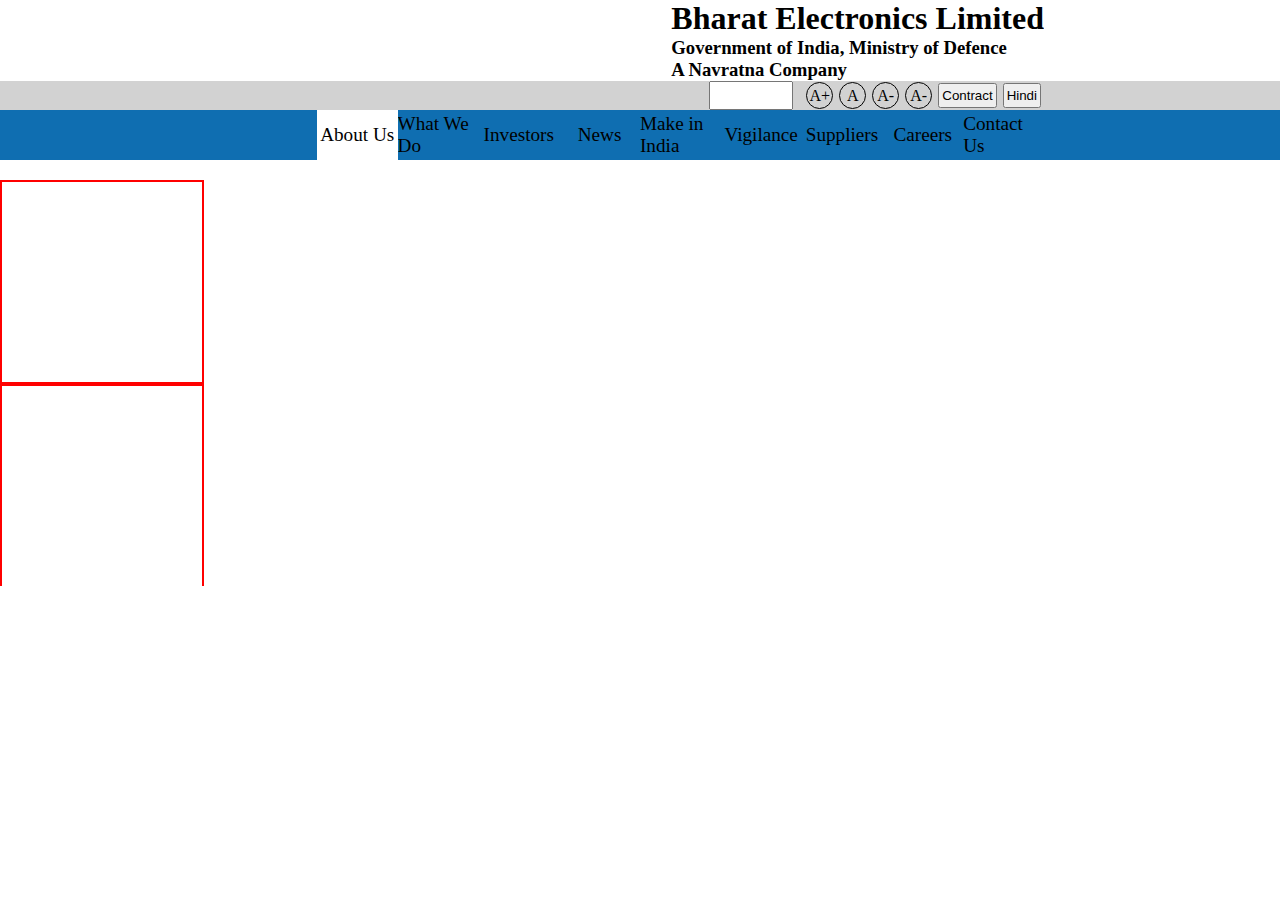
==== index.html @ 429172c1 "Add files via upload" ====
<!DOCTYPE html>
<html lang="en">

<head>
    <meta charset="UTF-8">
    <meta name="viewport" content="width=device-width, initial-scale=1.0">
    <title>Document</title>
    <link rel="stylesheet" href="index.css">
</head>

<body>
    <div class="navbar">
        <div class="nav container">
            <div class="logo">
                <img src="img/bel.jpg" alt="">
            </div>
            <div class="heding">
                <h1>Bharat Electronics Limited</h1>
                <h3>Government of India, Ministry of Defence</h3>
                <h3>A Navratna Company</h3>
            </div>
        </div>


        <div class="mid-nav">
            <div class="container">
                <div class="mid-nav-item">
                    <img src="icons/search.png" alt="">
                    <input type="text" name="" id="">
                    <div><span>A+</span></div>
                    <div><span>A</span></div>
                    <div><span>A-</span></div>
                    <div><span>A-</span></div>
                    <button>Contract</button>
                    <button>Hindi</button>
                </div>
            </div>
        </div>

        <div class="menu-item">
            <img class="menu" id="menu" src="icons/menu.png" alt="">
            <div class="container">
                <div class="nav-item">
                    <li class=""><img class='home' src="img/belhome.png" alt=""></li>
                    <li class="active">About Us </li>
                    <li class="">What We Do </li>
                    <li class="">Investors </li>
                    <li class="">News </li>
                    <li class="">Make in India </li>
                    <li class="">Vigilance </li>
                    <li class="">Suppliers </li>
                    <li class="">Careers </li>
                    <li >Contact Us </li>
                </div>
            </div>
        </div>
    </div>



    <div class="side-nav hide" id="toggle">
        <div class="logo">
            <img src="img/bel.jpg" alt="">
            <img id="close" src="icons/menu-close.png" alt="">
        </div>
        <div class="menu-bar">
            <li>About us</li>
            <li>What We do</li>
            <li>Investors</li>
            <li>News</li>
            <li>Make in India</li>
            <li>Vigilance</li>
            <li>suppliers</li>
            <li>Careers</li>
            <li>Contact us</li>
        </div>
    </div>









<div class="box"></div>
<div class="box"></div>
<dov class="box"></dov>















    <script src="index.js"></script>

</body>

</html>
---- index.css ----
*{
    margin: 0%;
    padding:0%;
    overflow: hidden;
}
.active{
    background-color: white;
}
.container{
    padding: 0px 236px;
}

.nav{
    display: flex;
    justify-content: space-between;
    align-items: center;
    /* border: 2px solid red; */
    
}
.nav img{
    width: 150px;
}
.nav-item{
    display: flex;
    justify-content: space-between;
    align-items: center;
}
.home{
    width: 40px !important;
}
.nav-item{
/* border: 2px solid red; */
width: 100%;
cursor: pointer;
}
.menu-item{
    /* border: 2px solid red; */
}

.menu-item .menu{
    width: 50px;
    position: absolute;
    left: 150px;
}

.menu-item .container{
    /* border: 2px solid red; */
    /* width: 100%; */
}

.nav-item li{
    font-size: 1.2rem;
    list-style: none;
    width: 119px;
    display: flex;
    justify-content: center;
    align-items: center;
    height: 50px;

    
}
 
li:nth-child(n+1) img{
    width: 20px;
}

.menu-item{
    background-color: #0f6eb1;
    height: 50px;
    display: flex;
    justify-content: center;
    align-items: center;
}

.mid-nav-item {
    /* border: 2px solid red; */
    display: flex;
    justify-content: flex-end;
    align-items: center;
}


.mid-nav-item div{
    width: 25px;
    height: 25px;
    border: 1px solid black;
    border-radius: 50%;
   display: flex;
   justify-content: center;
   align-items: center;
    margin: 0 3px;

}
.mid-nav-item img{
    width: 25px;
}
.mid-nav-item input{
    height: 25px;
    width: 80px;
    margin: 0px 10px;
}
.mid-nav-item button{
    height: 25px;
    margin: 0px 3px;
    padding: 1px 2px;
    
}
.mid-nav{
    background-color:  #d2d2d2;
}

#close{
    cursor: pointer;
}
#menu{
    cursor: pointer;
}

.side-nav{
    position: absolute;
    top: 167px;
    left: 0px;
    border-top: 2px solid black;
    width: 35vw;
    height: 80vh;
    transition: all .3s ease-in-out;
    
}

.side-nav .logo{
    display:flex;
    justify-content: space-between;
    align-items: center;
    /* border-bottom: 2px solid black; */
    background-color: #0f6eb1;
    padding: 10px 0px;
}


.side-nav .logo img:nth-child(1){
    width: 100px;
}
.side-nav .logo img:nth-child(2){
    width: 40px;
}
.side-nav .menu-bar{
    display: flex;
    flex-direction: column;
    justify-content: space-between;
    /* border: 2px solid red; */
    height: 84%;
    overflow-y: scroll;
    padding: 20px 20px;
    background-color: #d2d2d2;
  
    
}
.side-nav .menu-bar li{
    list-style: none;
    font-size: 1.2rem;
    font-weight: bolder;
    font-family: sans-serif;    
}



.hide{
    transform: translateX(-100%);
}
.show{
    transform: translateX(0%);
}



.box{
    height: 200px;
    width: 200px;
    border: 2px solid red;
    position: relative;
    top: 20px;
}
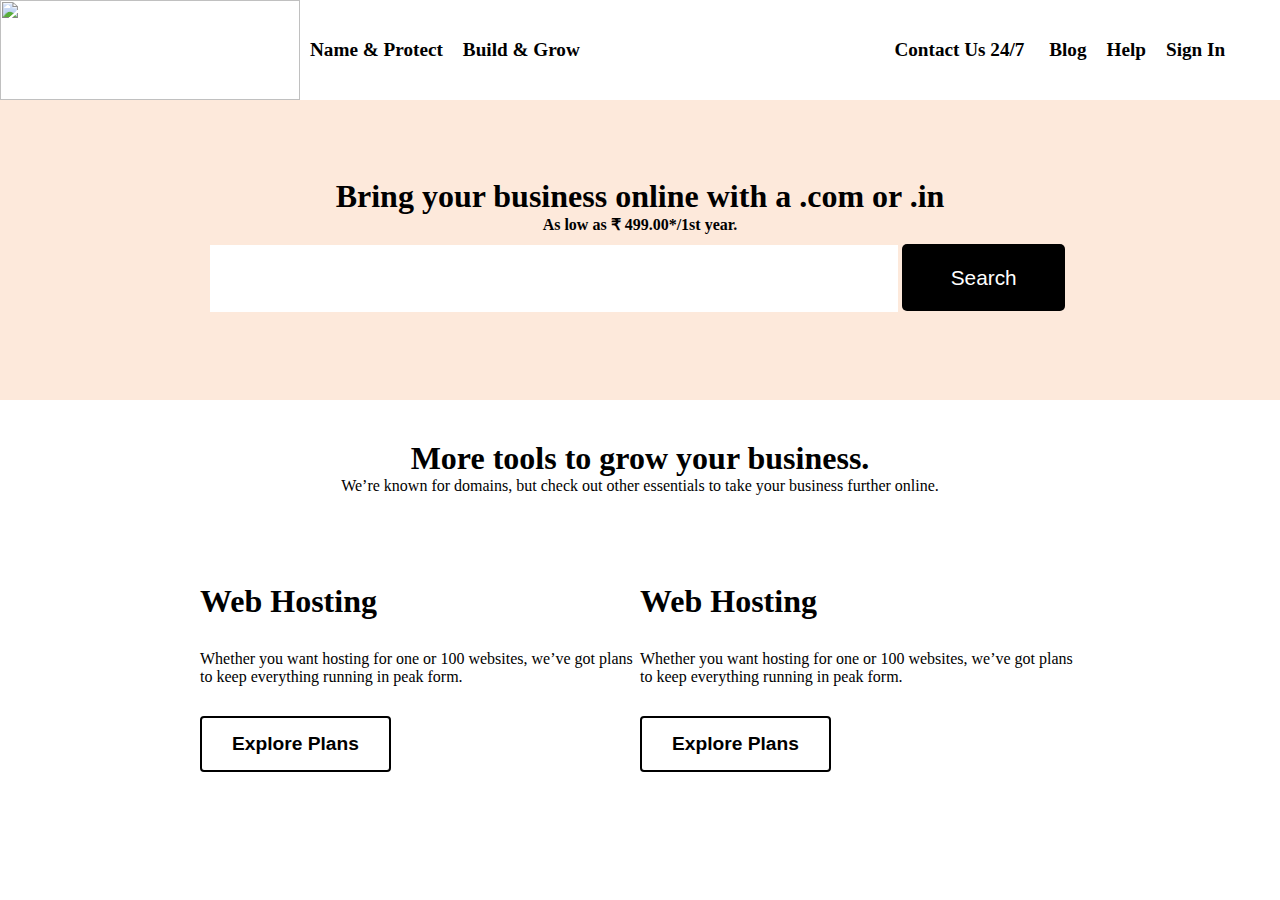
==== commit 530c438d: "Add files via upload" ====
--- a/index.html
+++ b/index.html
@@ -5,52 +5,39 @@
     <meta charset="UTF-8">
     <meta name="viewport" content="width=device-width, initial-scale=1.0">
     <title>Document</title>
+    <link rel="preconnect" href="https://fonts.gstatic.com">
+    <link href="https://fonts.googleapis.com/css2?family=Ubuntu:wght@500&display=swap" rel="stylesheet">
+
     <link rel="stylesheet" href="index.css">
 </head>
 
 <body>
-    <div class="navbar">
-        <div class="nav container">
+    <div class="navigation">
+        <div class="topnav">
             <div class="logo">
-                <img src="img/bel.jpg" alt="">
+                <img src="img/logo.png" alt="">
             </div>
-            <div class="heding">
-                <h1>Bharat Electronics Limited</h1>
-                <h3>Government of India, Ministry of Defence</h3>
-                <h3>A Navratna Company</h3>
+            <div class="nav-item">
+                <li>Name & Protect</li>
+                <li>Build & Grow</li>
+            </div>
+            <div class="auth">
+                <li>Contact Us 24/7 <img src="icons/down.svg" alt=""> </li>
+                <li>Blog</li>
+                <li>Help</li>
+                <li>Sign In <img src="icons/down.svg" alt=""></li>
+                <li><img src="icons/cart.svg" alt=""></li>
             </div>
         </div>
-
-
-        <div class="mid-nav">
+        <div class="bottomnav">
             <div class="container">
-                <div class="mid-nav-item">
-                    <img src="icons/search.png" alt="">
-                    <input type="text" name="" id="">
-                    <div><span>A+</span></div>
-                    <div><span>A</span></div>
-                    <div><span>A-</span></div>
-                    <div><span>A-</span></div>
-                    <button>Contract</button>
-                    <button>Hindi</button>
-                </div>
-            </div>
-        </div>
-
-        <div class="menu-item">
-            <img class="menu" id="menu" src="icons/menu.png" alt="">
-            <div class="container">
-                <div class="nav-item">
-                    <li class=""><img class='home' src="img/belhome.png" alt=""></li>
-                    <li class="active">About Us </li>
-                    <li class="">What We Do </li>
-                    <li class="">Investors </li>
-                    <li class="">News </li>
-                    <li class="">Make in India </li>
-                    <li class="">Vigilance </li>
-                    <li class="">Suppliers </li>
-                    <li class="">Careers </li>
-                    <li >Contact Us </li>
+                <div class="bottom-nav-item">
+                    <h1>Bring your business online with a .com or .in</h1>
+                    <h4>As low as ₹ 499.00*/1st year.</h4>
+                    <div class="search">
+                        <input type="text" name="" id="">
+                        <button>Search</button>
+                    </div>
                 </div>
             </div>
         </div>
@@ -58,36 +45,32 @@
 
 
 
-    <div class="side-nav hide" id="toggle">
-        <div class="logo">
-            <img src="img/bel.jpg" alt="">
-            <img id="close" src="icons/menu-close.png" alt="">
+    <div class="container">
+        <div class="heading">
+            <h1>More tools to grow your business.</h1>
+            <p>We’re known for domains, but check out other essentials to take your business further online.</p>
         </div>
-        <div class="menu-bar">
-            <li>About us</li>
-            <li>What We do</li>
-            <li>Investors</li>
-            <li>News</li>
-            <li>Make in India</li>
-            <li>Vigilance</li>
-            <li>suppliers</li>
-            <li>Careers</li>
-            <li>Contact us</li>
+        <div class="content">
+            <div class="first">
+                <img src="img/mid-img2.jpg" alt="">
+                <div class="first-content">
+                    <h1>Web Hosting</h1>
+                    <p>Whether you want hosting for one or 100 websites, we’ve got plans to keep everything running in peak form.</p>
+                    <button class="btn">Explore Plans</button>
+                </div>
+            </div>
+            <div class="second">
+                <img src="img/mid-img3.jpg" alt="">
+                <div class="second-content">
+                    <h1>Web Hosting</h1>
+                    <p>Whether you want hosting for one or 100 websites, we’ve got plans to keep everything running in peak form.</p>
+                    <button class="btn">Explore Plans</button>
+                    
+                </div>
+            </div>
+
         </div>
     </div>
-
-
-
-
-
-
-
-
-
-<div class="box"></div>
-<div class="box"></div>
-<dov class="box"></dov>
-
 
 
 
--- a/index.css
+++ b/index.css
@@ -1,184 +1,148 @@
 *{
-    margin: 0%;
-    padding:0%;
-    overflow: hidden;
-}
-.active{
-    background-color: white;
-}
-.container{
-    padding: 0px 236px;
+    margin: 0;
+    padding: 0;
+    box-sizing: border-box;
 }
 
-.nav{
-    display: flex;
-    justify-content: space-between;
-    align-items: center;
-    /* border: 2px solid red; */
-    
-}
-.nav img{
-    width: 150px;
-}
-.nav-item{
-    display: flex;
-    justify-content: space-between;
-    align-items: center;
-}
-.home{
-    width: 40px !important;
-}
-.nav-item{
-/* border: 2px solid red; */
-width: 100%;
-cursor: pointer;
-}
-.menu-item{
-    /* border: 2px solid red; */
-}
-
-.menu-item .menu{
-    width: 50px;
-    position: absolute;
-    left: 150px;
-}
-
-.menu-item .container{
-    /* border: 2px solid red; */
-    /* width: 100%; */
-}
-
-.nav-item li{
-    font-size: 1.2rem;
-    list-style: none;
-    width: 119px;
-    display: flex;
-    justify-content: center;
-    align-items: center;
-    height: 50px;
-
-    
-}
- 
-li:nth-child(n+1) img{
-    width: 20px;
-}
-
-.menu-item{
-    background-color: #0f6eb1;
-    height: 50px;
-    display: flex;
-    justify-content: center;
-    align-items: center;
-}
-
-.mid-nav-item {
-    /* border: 2px solid red; */
-    display: flex;
-    justify-content: flex-end;
-    align-items: center;
-}
-
-
-.mid-nav-item div{
-    width: 25px;
-    height: 25px;
-    border: 1px solid black;
-    border-radius: 50%;
-   display: flex;
-   justify-content: center;
-   align-items: center;
-    margin: 0 3px;
-
-}
-.mid-nav-item img{
-    width: 25px;
-}
-.mid-nav-item input{
-    height: 25px;
-    width: 80px;
-    margin: 0px 10px;
-}
-.mid-nav-item button{
-    height: 25px;
-    margin: 0px 3px;
-    padding: 1px 2px;
-    
-}
-.mid-nav{
-    background-color:  #d2d2d2;
-}
-
-#close{
-    cursor: pointer;
-}
-#menu{
-    cursor: pointer;
-}
-
-.side-nav{
-    position: absolute;
-    top: 167px;
-    left: 0px;
-    border-top: 2px solid black;
-    width: 35vw;
-    height: 80vh;
-    transition: all .3s ease-in-out;
-    
-}
-
-.side-nav .logo{
-    display:flex;
-    justify-content: space-between;
-    align-items: center;
-    /* border-bottom: 2px solid black; */
-    background-color: #0f6eb1;
-    padding: 10px 0px;
-}
-
-
-.side-nav .logo img:nth-child(1){
-    width: 100px;
-}
-.side-nav .logo img:nth-child(2){
-    width: 40px;
-}
-.side-nav .menu-bar{
-    display: flex;
-    flex-direction: column;
-    justify-content: space-between;
-    /* border: 2px solid red; */
-    height: 84%;
-    overflow-y: scroll;
-    padding: 20px 20px;
-    background-color: #d2d2d2;
-  
-    
-}
-.side-nav .menu-bar li{
-    list-style: none;
-    font-size: 1.2rem;
-    font-weight: bolder;
-    font-family: sans-serif;    
+.container{
+    padding: 0px 200px;
 }
 
 
 
-.hide{
-    transform: translateX(-100%);
+.topnav{
+    display: grid;
+    grid-template-columns: 1fr 2fr 4fr;
+    font-family: 'Baloo Bhaina 2';
+    font-weight: bolder;
+    font-size: 1.2rem;
 }
-.show{
-    transform: translateX(0%);
+
+.topnav div{
+    /* border: 2px solid red; */
+}
+
+.logo{
+    display: flex;
+    justify-content: center;
+    align-items: center;
+    
+}
+
+.logo img{
+    /* border: 2px solid red; */
+    width: 300px;
+    height: 100px;
+}
+
+
+.nav-item{
+    display: flex;
+    justify-content: flex-start;
+    align-items: center;
+}
+.nav-item li{
+    list-style: none;
+    margin: 0px 10px;
 }
 
 
 
-.box{
-    height: 200px;
-    width: 200px;
-    border: 2px solid red;
-    position: relative;
-    top: 20px;
+
+
+.auth{
+    display: flex;
+    justify-content: flex-end;
+    align-items: center;
+    padding-right: 20px;
+}
+.auth li{
+    list-style: none;
+    margin: 0px 10px;
 }
 
 
+.bottomnav{
+    background-color: #fde9db;
+    
+}
+
+.bottom-nav-item{
+    height: 300px;
+    display: flex;
+    flex-direction: column;
+   align-items: center;
+    justify-content: center;
+}
+.bottom-nav-item .search{
+   width: 100%;
+   /* border: 2px solid red; */
+   padding: 10px 10px;
+}
+.bottom-nav-item .search input{
+    width: 80%;
+    height: 67px;
+    outline: none;
+    border: none;
+    font-size: 1.2rem;
+    padding: 20px;
+
+}
+.bottom-nav-item .search button{
+    width: 19%;
+    height: 67px;
+    outline: none;
+    background: none;
+    background-color: #fff;
+    border: none;
+    background: black;
+    color: white;
+    font-size: 1.3rem;
+    border-radius: 5px;
+
+}
+.heading{
+    margin: 40px 0px;
+    text-align: center;
+}
+
+.content img{
+    width: 500px;
+}
+.content{
+    display: flex;
+}
+.content .first{
+    flex: 1;
+}
+.content .second{
+    flex: 1;
+}
+
+.content h1{
+    margin-top: 30px;
+}
+.content p{
+    margin-top: 30px;
+}
+.content button{
+    margin-top: 30px;
+}
+.btn{
+    outline: none;
+    background: none;
+    border: none;
+    padding: 15px 30px;
+    border: 2px solid black;
+    font-size: 1.2rem;
+    border-radius: 4px;
+    transition: all .3s ease;
+    color: black;
+    font-weight: bolder;
+    cursor: pointer;
+}
+.btn:hover{
+    background-color: black;
+    color: white;
+}
+
